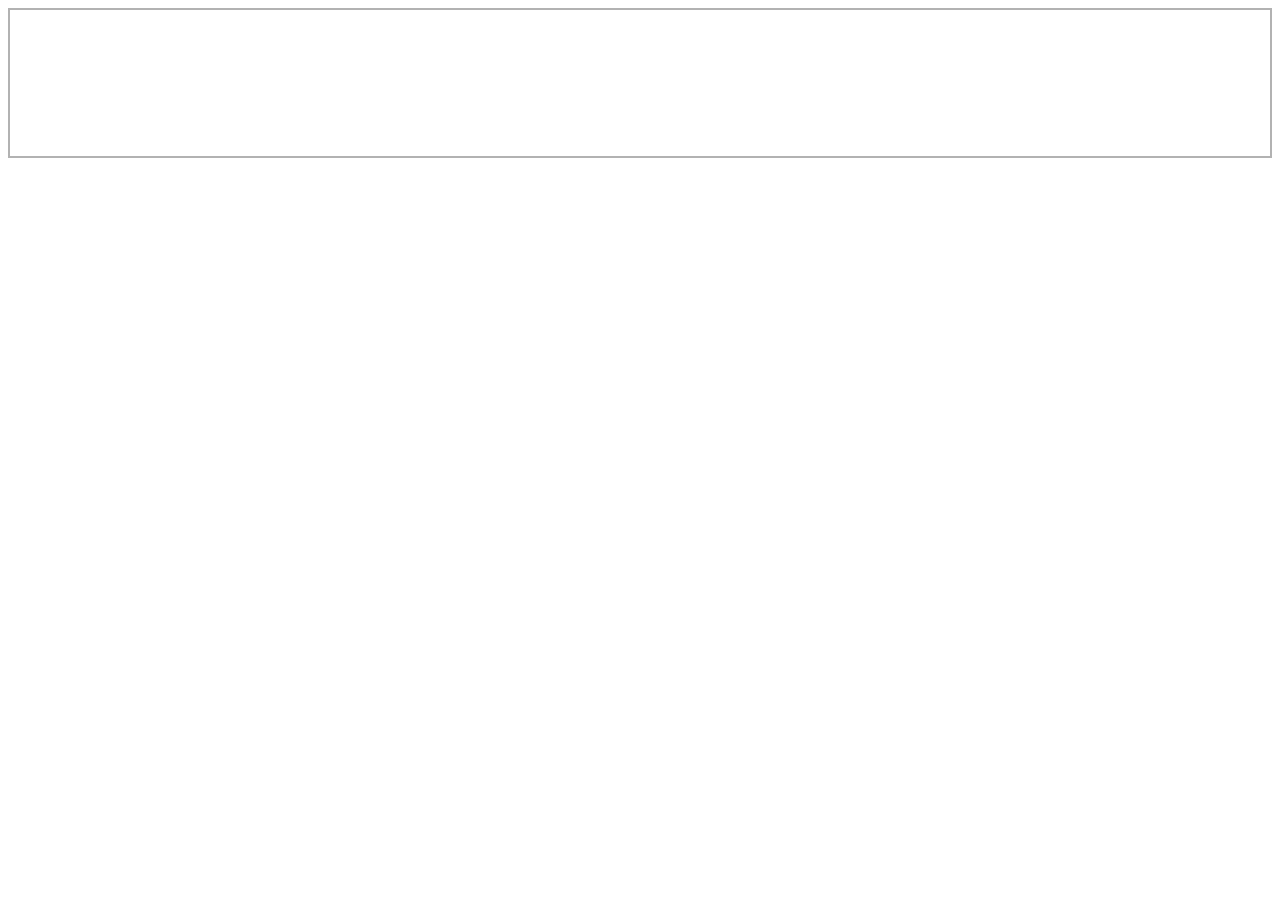
==== index.html @ 52340e89 "Basic initial structure of the website" ====
<html lang="en-us">
    <head>
        <title>Reslide - remotely control the slides of your presentation</title>
        <link rel="stylesheet" type="text/css" href="./css/reslide.css" />
    </head>
    <body>
        <div class="dropzone" id="dropzone"></div>

        <script src="./js/jquery-3.2.1.min.js"></script>
        <script src="./js/dropzone.min.js"></script>
        <script>
            Dropzone.autoDiscover = false;
            $(function() {
              var aDropzone = new Dropzone('#dropzone', {
                  url: './api/?method=create',
                  acceptedFiles: 'application/pdf',
                  dictDefaultMessage: 'Here!'
              });
              aDropzone.on('addedfile', function(file) {
                  // TODO: do something?
              });
              aDropzone.on('error', function(theFile, theErrorMessage) {
                  console.error(theErrorMessage);
              });
              aDropzone.on('success', function(theFile, theResponse) {
                  if(theResponse.success) {
                      window.location = './presentation/?id=' + theResponse.data.viewer_id + '&presenter=' + theResponse.data.presenter_id;
                  } else {
                      console.error('Something bad', theResponse.message);
                  }
              });
            })
        </script>
    </body>
</html>
---- css/reslide.css ----
@-webkit-keyframes passing-through{0%{opacity:0;-webkit-transform:translateY(40px);-moz-transform:translateY(40px);-ms-transform:translateY(40px);-o-transform:translateY(40px);transform:translateY(40px)}30%, 70%{opacity:1;-webkit-transform:translateY(0px);-moz-transform:translateY(0px);-ms-transform:translateY(0px);-o-transform:translateY(0px);transform:translateY(0px)}100%{opacity:0;-webkit-transform:translateY(-40px);-moz-transform:translateY(-40px);-ms-transform:translateY(-40px);-o-transform:translateY(-40px);transform:translateY(-40px)}}@-moz-keyframes passing-through{0%{opacity:0;-webkit-transform:translateY(40px);-moz-transform:translateY(40px);-ms-transform:translateY(40px);-o-transform:translateY(40px);transform:translateY(40px)}30%, 70%{opacity:1;-webkit-transform:translateY(0px);-moz-transform:translateY(0px);-ms-transform:translateY(0px);-o-transform:translateY(0px);transform:translateY(0px)}100%{opacity:0;-webkit-transform:translateY(-40px);-moz-transform:translateY(-40px);-ms-transform:translateY(-40px);-o-transform:translateY(-40px);transform:translateY(-40px)}}@keyframes passing-through{0%{opacity:0;-webkit-transform:translateY(40px);-moz-transform:translateY(40px);-ms-transform:translateY(40px);-o-transform:translateY(40px);transform:translateY(40px)}30%, 70%{opacity:1;-webkit-transform:translateY(0px);-moz-transform:translateY(0px);-ms-transform:translateY(0px);-o-transform:translateY(0px);transform:translateY(0px)}100%{opacity:0;-webkit-transform:translateY(-40px);-moz-transform:translateY(-40px);-ms-transform:translateY(-40px);-o-transform:translateY(-40px);transform:translateY(-40px)}}@-webkit-keyframes slide-in{0%{opacity:0;-webkit-transform:translateY(40px);-moz-transform:translateY(40px);-ms-transform:translateY(40px);-o-transform:translateY(40px);transform:translateY(40px)}30%{opacity:1;-webkit-transform:translateY(0px);-moz-transform:translateY(0px);-ms-transform:translateY(0px);-o-transform:translateY(0px);transform:translateY(0px)}}@-moz-keyframes slide-in{0%{opacity:0;-webkit-transform:translateY(40px);-moz-transform:translateY(40px);-ms-transform:translateY(40px);-o-transform:translateY(40px);transform:translateY(40px)}30%{opacity:1;-webkit-transform:translateY(0px);-moz-transform:translateY(0px);-ms-transform:translateY(0px);-o-transform:translateY(0px);transform:translateY(0px)}}@keyframes slide-in{0%{opacity:0;-webkit-transform:translateY(40px);-moz-transform:translateY(40px);-ms-transform:translateY(40px);-o-transform:translateY(40px);transform:translateY(40px)}30%{opacity:1;-webkit-transform:translateY(0px);-moz-transform:translateY(0px);-ms-transform:translateY(0px);-o-transform:translateY(0px);transform:translateY(0px)}}@-webkit-keyframes pulse{0%{-webkit-transform:scale(1);-moz-transform:scale(1);-ms-transform:scale(1);-o-transform:scale(1);transform:scale(1)}10%{-webkit-transform:scale(1.1);-moz-transform:scale(1.1);-ms-transform:scale(1.1);-o-transform:scale(1.1);transform:scale(1.1)}20%{-webkit-transform:scale(1);-moz-transform:scale(1);-ms-transform:scale(1);-o-transform:scale(1);transform:scale(1)}}@-moz-keyframes pulse{0%{-webkit-transform:scale(1);-moz-transform:scale(1);-ms-transform:scale(1);-o-transform:scale(1);transform:scale(1)}10%{-webkit-transform:scale(1.1);-moz-transform:scale(1.1);-ms-transform:scale(1.1);-o-transform:scale(1.1);transform:scale(1.1)}20%{-webkit-transform:scale(1);-moz-transform:scale(1);-ms-transform:scale(1);-o-transform:scale(1);transform:scale(1)}}@keyframes pulse{0%{-webkit-transform:scale(1);-moz-transform:scale(1);-ms-transform:scale(1);-o-transform:scale(1);transform:scale(1)}10%{-webkit-transform:scale(1.1);-moz-transform:scale(1.1);-ms-transform:scale(1.1);-o-transform:scale(1.1);transform:scale(1.1)}20%{-webkit-transform:scale(1);-moz-transform:scale(1);-ms-transform:scale(1);-o-transform:scale(1);transform:scale(1)}}.dropzone,.dropzone *{box-sizing:border-box}.dropzone{min-height:150px;border:2px solid rgba(0,0,0,0.3);background:white;padding:20px 20px}.dropzone.dz-clickable{cursor:pointer}.dropzone.dz-clickable *{cursor:default}.dropzone.dz-clickable .dz-message,.dropzone.dz-clickable .dz-message *{cursor:pointer}.dropzone.dz-started .dz-message{display:none}.dropzone.dz-drag-hover{border-style:solid}.dropzone.dz-drag-hover .dz-message{opacity:0.5}.dropzone .dz-message{text-align:center;margin:2em 0}.dropzone .dz-preview{position:relative;display:inline-block;vertical-align:top;margin:16px;min-height:100px}.dropzone .dz-preview:hover{z-index:1000}.dropzone .dz-preview:hover .dz-details{opacity:1}.dropzone .dz-preview.dz-file-preview .dz-image{border-radius:20px;background:#999;background:linear-gradient(to bottom, #eee, #ddd)}.dropzone .dz-preview.dz-file-preview .dz-details{opacity:1}.dropzone .dz-preview.dz-image-preview{background:white}.dropzone .dz-preview.dz-image-preview .dz-details{-webkit-transition:opacity 0.2s linear;-moz-transition:opacity 0.2s linear;-ms-transition:opacity 0.2s linear;-o-transition:opacity 0.2s linear;transition:opacity 0.2s linear}.dropzone .dz-preview .dz-remove{font-size:14px;text-align:center;display:block;cursor:pointer;border:none}.dropzone .dz-preview .dz-remove:hover{text-decoration:underline}.dropzone .dz-preview:hover .dz-details{opacity:1}.dropzone .dz-preview .dz-details{z-index:20;position:absolute;top:0;left:0;opacity:0;font-size:13px;min-width:100%;max-width:100%;padding:2em 1em;text-align:center;color:rgba(0,0,0,0.9);line-height:150%}.dropzone .dz-preview .dz-details .dz-size{margin-bottom:1em;font-size:16px}.dropzone .dz-preview .dz-details .dz-filename{white-space:nowrap}.dropzone .dz-preview .dz-details .dz-filename:hover span{border:1px solid rgba(200,200,200,0.8);background-color:rgba(255,255,255,0.8)}.dropzone .dz-preview .dz-details .dz-filename:not(:hover){overflow:hidden;text-overflow:ellipsis}.dropzone .dz-preview .dz-details .dz-filename:not(:hover) span{border:1px solid transparent}.dropzone .dz-preview .dz-details .dz-filename span,.dropzone .dz-preview .dz-details .dz-size span{background-color:rgba(255,255,255,0.4);padding:0 0.4em;border-radius:3px}.dropzone .dz-preview:hover .dz-image img{-webkit-transform:scale(1.05, 1.05);-moz-transform:scale(1.05, 1.05);-ms-transform:scale(1.05, 1.05);-o-transform:scale(1.05, 1.05);transform:scale(1.05, 1.05);-webkit-filter:blur(8px);filter:blur(8px)}.dropzone .dz-preview .dz-image{border-radius:20px;overflow:hidden;width:120px;height:120px;position:relative;display:block;z-index:10}.dropzone .dz-preview .dz-image img{display:block}.dropzone .dz-preview.dz-success .dz-success-mark{-webkit-animation:passing-through 3s cubic-bezier(0.77, 0, 0.175, 1);-moz-animation:passing-through 3s cubic-bezier(0.77, 0, 0.175, 1);-ms-animation:passing-through 3s cubic-bezier(0.77, 0, 0.175, 1);-o-animation:passing-through 3s cubic-bezier(0.77, 0, 0.175, 1);animation:passing-through 3s cubic-bezier(0.77, 0, 0.175, 1)}.dropzone .dz-preview.dz-error .dz-error-mark{opacity:1;-webkit-animation:slide-in 3s cubic-bezier(0.77, 0, 0.175, 1);-moz-animation:slide-in 3s cubic-bezier(0.77, 0, 0.175, 1);-ms-animation:slide-in 3s cubic-bezier(0.77, 0, 0.175, 1);-o-animation:slide-in 3s cubic-bezier(0.77, 0, 0.175, 1);animation:slide-in 3s cubic-bezier(0.77, 0, 0.175, 1)}.dropzone .dz-preview .dz-success-mark,.dropzone .dz-preview .dz-error-mark{pointer-events:none;opacity:0;z-index:500;position:absolute;display:block;top:50%;left:50%;margin-left:-27px;margin-top:-27px}.dropzone .dz-preview .dz-success-mark svg,.dropzone .dz-preview .dz-error-mark svg{display:block;width:54px;height:54px}.dropzone .dz-preview.dz-processing .dz-progress{opacity:1;-webkit-transition:all 0.2s linear;-moz-transition:all 0.2s linear;-ms-transition:all 0.2s linear;-o-transition:all 0.2s linear;transition:all 0.2s linear}.dropzone .dz-preview.dz-complete .dz-progress{opacity:0;-webkit-transition:opacity 0.4s ease-in;-moz-transition:opacity 0.4s ease-in;-ms-transition:opacity 0.4s ease-in;-o-transition:opacity 0.4s ease-in;transition:opacity 0.4s ease-in}.dropzone .dz-preview:not(.dz-processing) .dz-progress{-webkit-animation:pulse 6s ease infinite;-moz-animation:pulse 6s ease infinite;-ms-animation:pulse 6s ease infinite;-o-animation:pulse 6s ease infinite;animation:pulse 6s ease infinite}.dropzone .dz-preview .dz-progress{opacity:1;z-index:1000;pointer-events:none;position:absolute;height:16px;left:50%;top:50%;margin-top:-8px;width:80px;margin-left:-40px;background:rgba(255,255,255,0.9);-webkit-transform:scale(1);border-radius:8px;overflow:hidden}.dropzone .dz-preview .dz-progress .dz-upload{background:#333;background:linear-gradient(to bottom, #666, #444);position:absolute;top:0;left:0;bottom:0;width:0;-webkit-transition:width 300ms ease-in-out;-moz-transition:width 300ms ease-in-out;-ms-transition:width 300ms ease-in-out;-o-transition:width 300ms ease-in-out;transition:width 300ms ease-in-out}.dropzone .dz-preview.dz-error .dz-error-message{display:block}.dropzone .dz-preview.dz-error:hover .dz-error-message{opacity:1;pointer-events:auto}.dropzone .dz-preview .dz-error-message{pointer-events:none;z-index:1000;position:absolute;display:block;display:none;opacity:0;-webkit-transition:opacity 0.3s ease;-moz-transition:opacity 0.3s ease;-ms-transition:opacity 0.3s ease;-o-transition:opacity 0.3s ease;transition:opacity 0.3s ease;border-radius:8px;font-size:13px;top:130px;left:-10px;width:140px;background:#be2626;background:linear-gradient(to bottom, #be2626, #a92222);padding:0.5em 1.2em;color:white}.dropzone .dz-preview .dz-error-message:after{content:'';position:absolute;top:-6px;left:64px;width:0;height:0;border-left:6px solid transparent;border-right:6px solid transparent;border-bottom:6px solid #be2626}

.dropzone,.dropzone *{box-sizing:border-box}.dropzone{position:relative}.dropzone .dz-preview{position:relative;display:inline-block;width:120px;margin:0.5em}.dropzone .dz-preview .dz-progress{display:block;height:15px;border:1px solid #aaa}.dropzone .dz-preview .dz-progress .dz-upload{display:block;height:100%;width:0;background:green}.dropzone .dz-preview .dz-error-message{color:red;display:none}.dropzone .dz-preview.dz-error .dz-error-message,.dropzone .dz-preview.dz-error .dz-error-mark{display:block}.dropzone .dz-preview.dz-success .dz-success-mark{display:block}.dropzone .dz-preview .dz-error-mark,.dropzone .dz-preview .dz-success-mark{position:absolute;display:none;left:30px;top:30px;width:54px;height:58px;left:50%;margin-left:-27px}
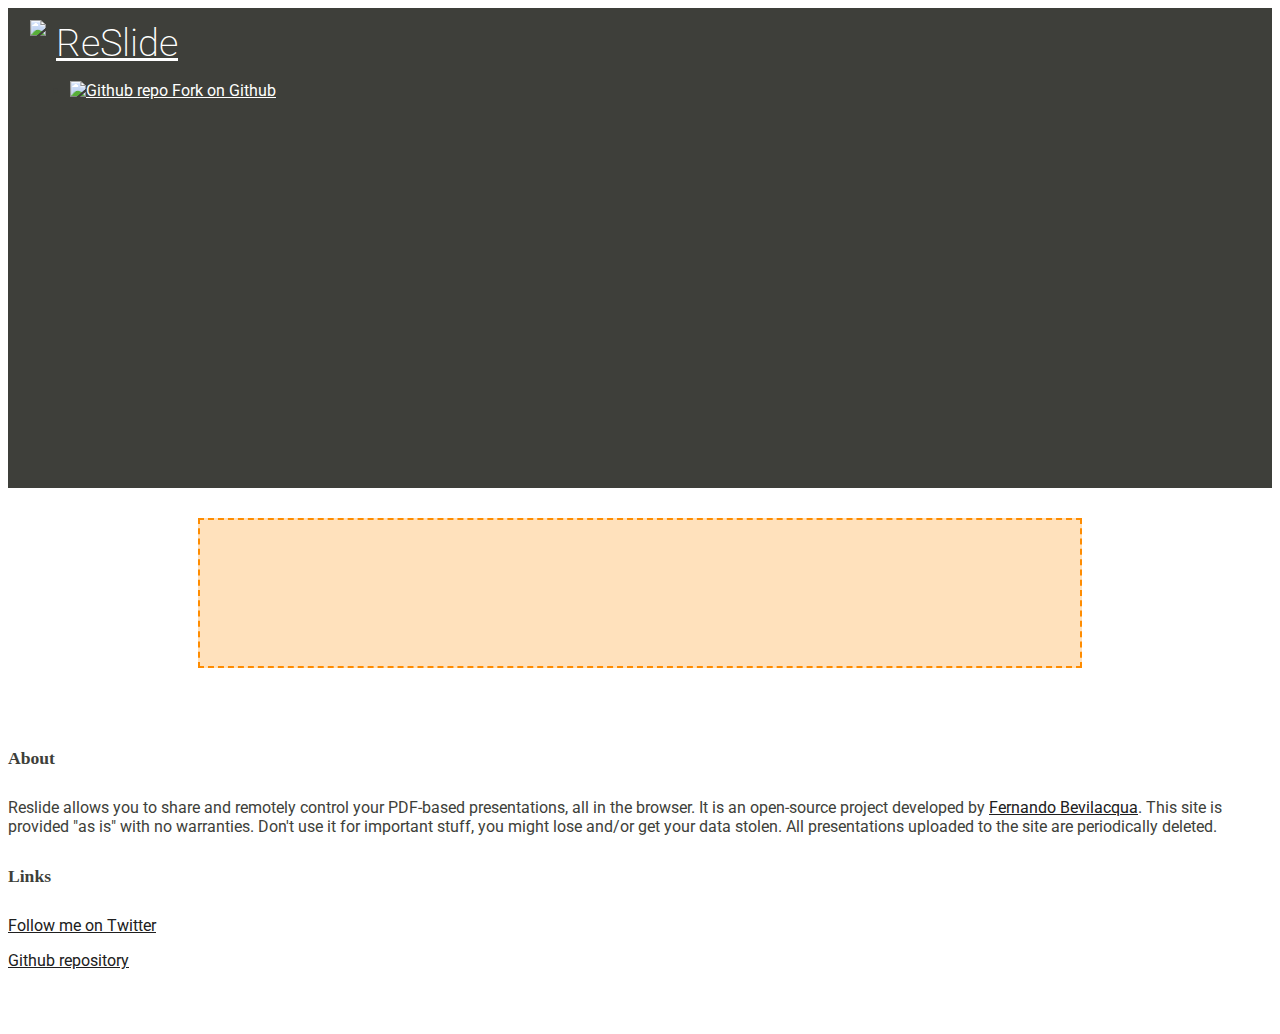
==== commit bfba161f: "More UI and UX love" ====
--- a/index.html
+++ b/index.html
@@ -1,10 +1,54 @@
-<html lang="en-us">
-    <head>
-        <title>Reslide - remotely control the slides of your presentation</title>
-        <link rel="stylesheet" type="text/css" href="./css/reslide.css" />
-    </head>
-    <body>
+<!DOCTYPE html>
+<html lang="en">
+  <head>
+    <meta charset="utf-8">
+    <meta http-equiv="X-UA-Compatible" content="IE=edge">
+    <meta name="viewport" content="width=device-width, initial-scale=1">
+    <meta name="description" content="Remotely control the slides of your presentation">
+    <meta name="author" content="Fernando Bevilacqua">
+    <link rel="icon" href="./favicon.png">
+
+    <title>Reslide - share and remotely control the slides of your presentation</title>
+
+    <!-- Bootstrap core CSS -->
+    <link href="./css/bootstrap.min.css" rel="stylesheet">
+
+    <!-- HTML5 shim and Respond.js for IE8 support of HTML5 elements and media queries -->
+    <!--[if lt IE 9]>
+      <script src="https://oss.maxcdn.com/html5shiv/3.7.2/html5shiv.min.js"></script>
+      <script src="https://oss.maxcdn.com/respond/1.4.2/respond.min.js"></script>
+    <![endif]-->
+
+    <!-- Custom styles for this template -->
+    <link href="./css/reslide.css?20170809" rel="stylesheet">
+  </head>
+
+  <body>
+        <div class="navbar-wrapper">
+            <div class="container">
+                <nav class="navbar navbar-static-top">
+                    <div class="container">
+                        <div class="navbar-header">
+                            <img src="./img/reslide-logo.png" />
+                            <a class="navbar-brand" href="./">reSlide</a>
+                        </div>
+                        <div id="navbar" class="navbar-collapse collapse">
+                            <ul class="nav navbar-nav pull-right">
+                                <li><a href="https://github.com/Dovyski/reslide" target="_blank"><img src="./img/github.png" style="width: 35px; height: auto; margin-top: -10px;" title="Github repo"> Fork on Github</a></li>
+                            </ul>
+                        </div>
+                    </div>
+                </nav>
+            </div>
+        </div>
+
+        <div class="page-header">
+          <div class="clouds"></div>
+          <div class="clouds"></div>
+        </div>
+
         <div class="dropzone" id="dropzone"></div>
+        <div id="messages"></div>
 
         <script src="./js/jquery-3.2.1.min.js"></script>
         <script src="./js/dropzone.min.js"></script>
@@ -14,22 +58,49 @@
               var aDropzone = new Dropzone('#dropzone', {
                   url: './api/?method=create',
                   acceptedFiles: 'application/pdf',
-                  dictDefaultMessage: 'Here!'
+                  dictDefaultMessage: '<strong>Drag-and-drop your PDF presentation here</strong><br />(or click to find the PDF on your computer)',
+                  dictMaxFilesExceeded: 'You can only upload a single PDF file.',
+                  maxFiles: 1, // only a single PDF is allowed
+                  maxFilesize: 64 // Mb
               });
               aDropzone.on('addedfile', function(file) {
                   // TODO: do something?
+                  $('#dropzone').hide();
+                  $('#messages').html('<div class="alert alert-info" role="alert"><strong><img src="./img/circle-o-notch.png" class="spin" style="width: 16px; height: 16px;"/> Uploading!</strong> Please wait a bit. Progress: <span id="progress"></span></div>');
+              });
+              aDropzone.on('uploadprogress', function(theFile, theProgress, theBytesSent) {
+                  $('#progress').html(theProgress.toFixed(2) + '%');
               });
               aDropzone.on('error', function(theFile, theErrorMessage) {
+                  $('#messages').html('<div class="alert alert-danger" role="alert"><strong>Oops!</strong> ' + theErrorMessage + '.</div>');
                   console.error(theErrorMessage);
               });
               aDropzone.on('success', function(theFile, theResponse) {
                   if(theResponse.success) {
-                      window.location = './presentation/?id=' + theResponse.data.viewer_id + '&presenter=' + theResponse.data.presenter_id;
+                      var aUrl = './presentation/?id=' + theResponse.data.viewer_id + '&presenter=' + theResponse.data.presenter_id;
+                      $('#messages').html('<div class="alert alert-success" role="alert"><strong>All good!</strong> You are being redirected, hang tight. If nothing happens, click <a href="' + aUrl + '">here</a>.</div>');
+                      window.location = aUrl;
                   } else {
-                      console.error('Something bad', theResponse.message);
+                      $('#messages').html('<div class="alert alert-danger" role="alert"><strong>Oops!</strong> ' + theResponse.message + '</div>');
+                      console.error('Something bad:', theResponse.message);
                   }
               });
             })
         </script>
+
+        <footer class="container foot">
+           <div class="row">
+             <div class="col-md-9">
+                 <h5>About</h5>
+                 <p>Reslide allows you to share and remotely control your PDF-based presentations, all in the browser. It is an open-source project developed by <a href="https://github.com/Dovyski" target="_blank">Fernando Bevilacqua</a>. This site is provided "as is" with no warranties. Don't use it for important stuff, you might lose and/or get your data stolen. All presentations uploaded to the site are periodically deleted.</p>
+             </div>
+             <div class="col-md-1"></div>
+             <div class="col-md-2">
+                 <h5>Links</h5>
+                 <p><a href="https://twitter.com/As3GameGears" target="_blank">Follow me on Twitter</a></p>
+                 <p><a href="https://github.com/Dovyski/reslide" target="_blank">Github repository</a></p>
+             </div>
+           </div>
+        </footer>
     </body>
 </html>
--- a/css/reslide.css
+++ b/css/reslide.css
@@ -1,3 +1,249 @@
+@import url(http://fonts.googleapis.com/css?family=Roboto:900,300);
+
+/* GLOBAL STYLES
+-------------------------------------------------- */
+/* Padding below the footer and lighter body text */
+
+body {
+	padding-bottom: 40px;
+	color: #3e3f3a;
+	overflow-x: hidden;
+}
+
+p,li,ol {
+	font-family: 'Roboto', sans-serif;
+}
+
+#messages {
+	width: 80%;
+	margin: 0 auto;
+	text-align: center;
+}
+
+.spin {
+	-webkit-animation-name: spin;
+	 -webkit-animation-duration: 4000ms;
+	 -webkit-animation-iteration-count: infinite;
+	 -webkit-animation-timing-function: linear;
+	 -moz-animation-name: spin;
+	 -moz-animation-duration: 4000ms;
+	 -moz-animation-iteration-count: infinite;
+	 -moz-animation-timing-function: linear;
+	 -ms-animation-name: spin;
+	 -ms-animation-duration: 4000ms;
+	 -ms-animation-iteration-count: infinite;
+	 -ms-animation-timing-function: linear;
+
+	 animation-name: spin;
+	 animation-duration: 4000ms;
+	 animation-iteration-count: infinite;
+	 animation-timing-function: linear;
+}
+
+/* Slin */
+@-moz-keyframes spin {
+    from { -moz-transform: rotate(0deg); }
+    to { -moz-transform: rotate(360deg); }
+}
+@-webkit-keyframes spin {
+    from { -webkit-transform: rotate(0deg); }
+    to { -webkit-transform: rotate(360deg); }
+}
+@keyframes spin {
+    from {transform:rotate(0deg);}
+    to {transform:rotate(360deg);}
+}
+
+/* NAVBAR
+-------------------------------------------------- */
+
+/* Special class on .container surrounding .navbar, used for positioning it into place. */
+.navbar-wrapper {
+  position: absolute;
+  top: 0;
+  right: 0;
+  left: 0;
+  z-index: 20;
+}
+
+/* Flip around the padding for proper display in narrow viewports */
+.navbar-wrapper > .container {
+  padding-right: 0;
+  padding-left: 0;
+}
+.navbar-wrapper .navbar {
+  padding-right: 15px;
+  padding-left: 15px;
+}
+.navbar-wrapper .navbar .container {
+  width: auto;
+}
+
+.navbar-header img {
+	float: left;
+	padding-right: 10px;
+}
+
+.navbar-wrapper a:active,
+.navbar-wrapper a:link,
+.navbar-wrapper a:visited,
+.navbar-wrapper a:hover {
+	color: #fff;
+}
+
+.navbar-brand {
+	font-size: 2.4em;
+	font-weight: 200;
+	text-transform: capitalize;
+	font-family: 'Roboto', sans-serif;
+	margin-top: 5px;
+}
+
+ul.nav a:hover {
+	background: #549EFF;
+}
+
+/* Page */
+
+.page-header {
+	height: 300px;
+	background: #3e3f3a;
+	text-align: center;
+	overflow: hidden;
+	position: relative;
+	margin: 0;
+	margin-bottom: 30px;
+	padding: 180px 0 0 0;
+	border: none;
+}
+.page h2 {
+	margin-bottom: 50px;
+}
+
+.page p {
+	font-size: 1.3em;
+}
+
+/* CUSTOMIZE THE CAROUSEL
+-------------------------------------------------- */
+
+/* Carousel base class */
+.carousel {
+	height: 650px;
+	background: url(../img/hero.jpg) #3e3f3a;
+	text-align: center;
+	overflow: hidden;
+	position: relative;
+	margin-bottom: 30px;
+	padding-top: 50px;
+}
+/* Since positioning the image, we need to help out the caption */
+.carousel-caption {
+	margin-bottom: 340px;
+}
+
+.carousel div.image {
+	width: 800px;
+	height: 500px;
+	margin: 0 auto;
+	z-index: 10;
+}
+
+.carousel div.image img {
+	width: 800px;
+	height: auto;
+	margin: 220px 0 -200px 0;
+}
+
+/* Clouds */
+
+.clouds {
+	margin-top: 20px;
+	height: 130px;
+    background: url(../img/cloud.png) repeat-x;
+	z-index: 11;
+}
+
+footer {
+	text-align: left;
+	margin-top: 80px;
+}
+
+footer h5 {
+	font-weight: bold;
+	font-size: 1.1em;
+}
+
+footer small {
+	color: #9d9d9d;
+}
+
+footer small a:link,
+footer small a:active,
+footer small a:hover,
+footer small a:visited {
+	color: #9d9d9d;
+}
+
+footer a:link,
+footer a:active,
+footer a:hover,
+footer a:visited {
+	color: #202020;
+}
+
+/* RESPONSIVE CSS
+-------------------------------------------------- */
+
+@media (min-width: 768px) {
+  /* Navbar positioning foo */
+  .navbar-wrapper {
+    margin-top: 20px;
+  }
+  .navbar-wrapper .container {
+    padding-right: 15px;
+    padding-left: 15px;
+  }
+  .navbar-wrapper .navbar {
+    padding-right: 0;
+    padding-left: 0;
+  }
+
+  /* The navbar becomes detached from the top, so we round the corners */
+  .navbar-wrapper .navbar {
+    border-radius: 4px;
+  }
+
+  /* Bump up size of carousel content */
+  .carousel-caption p {
+    margin-bottom: 20px;
+    font-size: 21px;
+    line-height: 1.4;
+  }
+
+  .featurette-heading {
+    font-size: 50px;
+  }
+}
+
+@media (min-width: 992px) {
+  .featurette-heading {
+    margin-top: 120px;
+  }
+}
+
+/* Dropzone stuff */
+
 @-webkit-keyframes passing-through{0%{opacity:0;-webkit-transform:translateY(40px);-moz-transform:translateY(40px);-ms-transform:translateY(40px);-o-transform:translateY(40px);transform:translateY(40px)}30%, 70%{opacity:1;-webkit-transform:translateY(0px);-moz-transform:translateY(0px);-ms-transform:translateY(0px);-o-transform:translateY(0px);transform:translateY(0px)}100%{opacity:0;-webkit-transform:translateY(-40px);-moz-transform:translateY(-40px);-ms-transform:translateY(-40px);-o-transform:translateY(-40px);transform:translateY(-40px)}}@-moz-keyframes passing-through{0%{opacity:0;-webkit-transform:translateY(40px);-moz-transform:translateY(40px);-ms-transform:translateY(40px);-o-transform:translateY(40px);transform:translateY(40px)}30%, 70%{opacity:1;-webkit-transform:translateY(0px);-moz-transform:translateY(0px);-ms-transform:translateY(0px);-o-transform:translateY(0px);transform:translateY(0px)}100%{opacity:0;-webkit-transform:translateY(-40px);-moz-transform:translateY(-40px);-ms-transform:translateY(-40px);-o-transform:translateY(-40px);transform:translateY(-40px)}}@keyframes passing-through{0%{opacity:0;-webkit-transform:translateY(40px);-moz-transform:translateY(40px);-ms-transform:translateY(40px);-o-transform:translateY(40px);transform:translateY(40px)}30%, 70%{opacity:1;-webkit-transform:translateY(0px);-moz-transform:translateY(0px);-ms-transform:translateY(0px);-o-transform:translateY(0px);transform:translateY(0px)}100%{opacity:0;-webkit-transform:translateY(-40px);-moz-transform:translateY(-40px);-ms-transform:translateY(-40px);-o-transform:translateY(-40px);transform:translateY(-40px)}}@-webkit-keyframes slide-in{0%{opacity:0;-webkit-transform:translateY(40px);-moz-transform:translateY(40px);-ms-transform:translateY(40px);-o-transform:translateY(40px);transform:translateY(40px)}30%{opacity:1;-webkit-transform:translateY(0px);-moz-transform:translateY(0px);-ms-transform:translateY(0px);-o-transform:translateY(0px);transform:translateY(0px)}}@-moz-keyframes slide-in{0%{opacity:0;-webkit-transform:translateY(40px);-moz-transform:translateY(40px);-ms-transform:translateY(40px);-o-transform:translateY(40px);transform:translateY(40px)}30%{opacity:1;-webkit-transform:translateY(0px);-moz-transform:translateY(0px);-ms-transform:translateY(0px);-o-transform:translateY(0px);transform:translateY(0px)}}@keyframes slide-in{0%{opacity:0;-webkit-transform:translateY(40px);-moz-transform:translateY(40px);-ms-transform:translateY(40px);-o-transform:translateY(40px);transform:translateY(40px)}30%{opacity:1;-webkit-transform:translateY(0px);-moz-transform:translateY(0px);-ms-transform:translateY(0px);-o-transform:translateY(0px);transform:translateY(0px)}}@-webkit-keyframes pulse{0%{-webkit-transform:scale(1);-moz-transform:scale(1);-ms-transform:scale(1);-o-transform:scale(1);transform:scale(1)}10%{-webkit-transform:scale(1.1);-moz-transform:scale(1.1);-ms-transform:scale(1.1);-o-transform:scale(1.1);transform:scale(1.1)}20%{-webkit-transform:scale(1);-moz-transform:scale(1);-ms-transform:scale(1);-o-transform:scale(1);transform:scale(1)}}@-moz-keyframes pulse{0%{-webkit-transform:scale(1);-moz-transform:scale(1);-ms-transform:scale(1);-o-transform:scale(1);transform:scale(1)}10%{-webkit-transform:scale(1.1);-moz-transform:scale(1.1);-ms-transform:scale(1.1);-o-transform:scale(1.1);transform:scale(1.1)}20%{-webkit-transform:scale(1);-moz-transform:scale(1);-ms-transform:scale(1);-o-transform:scale(1);transform:scale(1)}}@keyframes pulse{0%{-webkit-transform:scale(1);-moz-transform:scale(1);-ms-transform:scale(1);-o-transform:scale(1);transform:scale(1)}10%{-webkit-transform:scale(1.1);-moz-transform:scale(1.1);-ms-transform:scale(1.1);-o-transform:scale(1.1);transform:scale(1.1)}20%{-webkit-transform:scale(1);-moz-transform:scale(1);-ms-transform:scale(1);-o-transform:scale(1);transform:scale(1)}}.dropzone,.dropzone *{box-sizing:border-box}.dropzone{min-height:150px;border:2px solid rgba(0,0,0,0.3);background:white;padding:20px 20px}.dropzone.dz-clickable{cursor:pointer}.dropzone.dz-clickable *{cursor:default}.dropzone.dz-clickable .dz-message,.dropzone.dz-clickable .dz-message *{cursor:pointer}.dropzone.dz-started .dz-message{display:none}.dropzone.dz-drag-hover{border-style:solid}.dropzone.dz-drag-hover .dz-message{opacity:0.5}.dropzone .dz-message{text-align:center;margin:2em 0}.dropzone .dz-preview{position:relative;display:inline-block;vertical-align:top;margin:16px;min-height:100px}.dropzone .dz-preview:hover{z-index:1000}.dropzone .dz-preview:hover .dz-details{opacity:1}.dropzone .dz-preview.dz-file-preview .dz-image{border-radius:20px;background:#999;background:linear-gradient(to bottom, #eee, #ddd)}.dropzone .dz-preview.dz-file-preview .dz-details{opacity:1}.dropzone .dz-preview.dz-image-preview{background:white}.dropzone .dz-preview.dz-image-preview .dz-details{-webkit-transition:opacity 0.2s linear;-moz-transition:opacity 0.2s linear;-ms-transition:opacity 0.2s linear;-o-transition:opacity 0.2s linear;transition:opacity 0.2s linear}.dropzone .dz-preview .dz-remove{font-size:14px;text-align:center;display:block;cursor:pointer;border:none}.dropzone .dz-preview .dz-remove:hover{text-decoration:underline}.dropzone .dz-preview:hover .dz-details{opacity:1}.dropzone .dz-preview .dz-details{z-index:20;position:absolute;top:0;left:0;opacity:0;font-size:13px;min-width:100%;max-width:100%;padding:2em 1em;text-align:center;color:rgba(0,0,0,0.9);line-height:150%}.dropzone .dz-preview .dz-details .dz-size{margin-bottom:1em;font-size:16px}.dropzone .dz-preview .dz-details .dz-filename{white-space:nowrap}.dropzone .dz-preview .dz-details .dz-filename:hover span{border:1px solid rgba(200,200,200,0.8);background-color:rgba(255,255,255,0.8)}.dropzone .dz-preview .dz-details .dz-filename:not(:hover){overflow:hidden;text-overflow:ellipsis}.dropzone .dz-preview .dz-details .dz-filename:not(:hover) span{border:1px solid transparent}.dropzone .dz-preview .dz-details .dz-filename span,.dropzone .dz-preview .dz-details .dz-size span{background-color:rgba(255,255,255,0.4);padding:0 0.4em;border-radius:3px}.dropzone .dz-preview:hover .dz-image img{-webkit-transform:scale(1.05, 1.05);-moz-transform:scale(1.05, 1.05);-ms-transform:scale(1.05, 1.05);-o-transform:scale(1.05, 1.05);transform:scale(1.05, 1.05);-webkit-filter:blur(8px);filter:blur(8px)}.dropzone .dz-preview .dz-image{border-radius:20px;overflow:hidden;width:120px;height:120px;position:relative;display:block;z-index:10}.dropzone .dz-preview .dz-image img{display:block}.dropzone .dz-preview.dz-success .dz-success-mark{-webkit-animation:passing-through 3s cubic-bezier(0.77, 0, 0.175, 1);-moz-animation:passing-through 3s cubic-bezier(0.77, 0, 0.175, 1);-ms-animation:passing-through 3s cubic-bezier(0.77, 0, 0.175, 1);-o-animation:passing-through 3s cubic-bezier(0.77, 0, 0.175, 1);animation:passing-through 3s cubic-bezier(0.77, 0, 0.175, 1)}.dropzone .dz-preview.dz-error .dz-error-mark{opacity:1;-webkit-animation:slide-in 3s cubic-bezier(0.77, 0, 0.175, 1);-moz-animation:slide-in 3s cubic-bezier(0.77, 0, 0.175, 1);-ms-animation:slide-in 3s cubic-bezier(0.77, 0, 0.175, 1);-o-animation:slide-in 3s cubic-bezier(0.77, 0, 0.175, 1);animation:slide-in 3s cubic-bezier(0.77, 0, 0.175, 1)}.dropzone .dz-preview .dz-success-mark,.dropzone .dz-preview .dz-error-mark{pointer-events:none;opacity:0;z-index:500;position:absolute;display:block;top:50%;left:50%;margin-left:-27px;margin-top:-27px}.dropzone .dz-preview .dz-success-mark svg,.dropzone .dz-preview .dz-error-mark svg{display:block;width:54px;height:54px}.dropzone .dz-preview.dz-processing .dz-progress{opacity:1;-webkit-transition:all 0.2s linear;-moz-transition:all 0.2s linear;-ms-transition:all 0.2s linear;-o-transition:all 0.2s linear;transition:all 0.2s linear}.dropzone .dz-preview.dz-complete .dz-progress{opacity:0;-webkit-transition:opacity 0.4s ease-in;-moz-transition:opacity 0.4s ease-in;-ms-transition:opacity 0.4s ease-in;-o-transition:opacity 0.4s ease-in;transition:opacity 0.4s ease-in}.dropzone .dz-preview:not(.dz-processing) .dz-progress{-webkit-animation:pulse 6s ease infinite;-moz-animation:pulse 6s ease infinite;-ms-animation:pulse 6s ease infinite;-o-animation:pulse 6s ease infinite;animation:pulse 6s ease infinite}.dropzone .dz-preview .dz-progress{opacity:1;z-index:1000;pointer-events:none;position:absolute;height:16px;left:50%;top:50%;margin-top:-8px;width:80px;margin-left:-40px;background:rgba(255,255,255,0.9);-webkit-transform:scale(1);border-radius:8px;overflow:hidden}.dropzone .dz-preview .dz-progress .dz-upload{background:#333;background:linear-gradient(to bottom, #666, #444);position:absolute;top:0;left:0;bottom:0;width:0;-webkit-transition:width 300ms ease-in-out;-moz-transition:width 300ms ease-in-out;-ms-transition:width 300ms ease-in-out;-o-transition:width 300ms ease-in-out;transition:width 300ms ease-in-out}.dropzone .dz-preview.dz-error .dz-error-message{display:block}.dropzone .dz-preview.dz-error:hover .dz-error-message{opacity:1;pointer-events:auto}.dropzone .dz-preview .dz-error-message{pointer-events:none;z-index:1000;position:absolute;display:block;display:none;opacity:0;-webkit-transition:opacity 0.3s ease;-moz-transition:opacity 0.3s ease;-ms-transition:opacity 0.3s ease;-o-transition:opacity 0.3s ease;transition:opacity 0.3s ease;border-radius:8px;font-size:13px;top:130px;left:-10px;width:140px;background:#be2626;background:linear-gradient(to bottom, #be2626, #a92222);padding:0.5em 1.2em;color:white}.dropzone .dz-preview .dz-error-message:after{content:'';position:absolute;top:-6px;left:64px;width:0;height:0;border-left:6px solid transparent;border-right:6px solid transparent;border-bottom:6px solid #be2626}
 
-.dropzone,.dropzone *{box-sizing:border-box}.dropzone{position:relative}.dropzone .dz-preview{position:relative;display:inline-block;width:120px;margin:0.5em}.dropzone .dz-preview .dz-progress{display:block;height:15px;border:1px solid #aaa}.dropzone .dz-preview .dz-progress .dz-upload{display:block;height:100%;width:0;background:green}.dropzone .dz-preview .dz-error-message{color:red;display:none}.dropzone .dz-preview.dz-error .dz-error-message,.dropzone .dz-preview.dz-error .dz-error-mark{display:block}.dropzone .dz-preview.dz-success .dz-success-mark{display:block}.dropzone .dz-preview .dz-error-mark,.dropzone .dz-preview .dz-success-mark{position:absolute;display:none;left:30px;top:30px;width:54px;height:58px;left:50%;margin-left:-27px}
+/* Div for dropzone */
+.dropzone {
+	border: 2px dashed #ff8c00;
+	background: #ffe1bc;
+	width: 70%;
+	margin: 0 auto;
+}
+
+.dz-message strong {
+	font-size: 1.3em;
+}
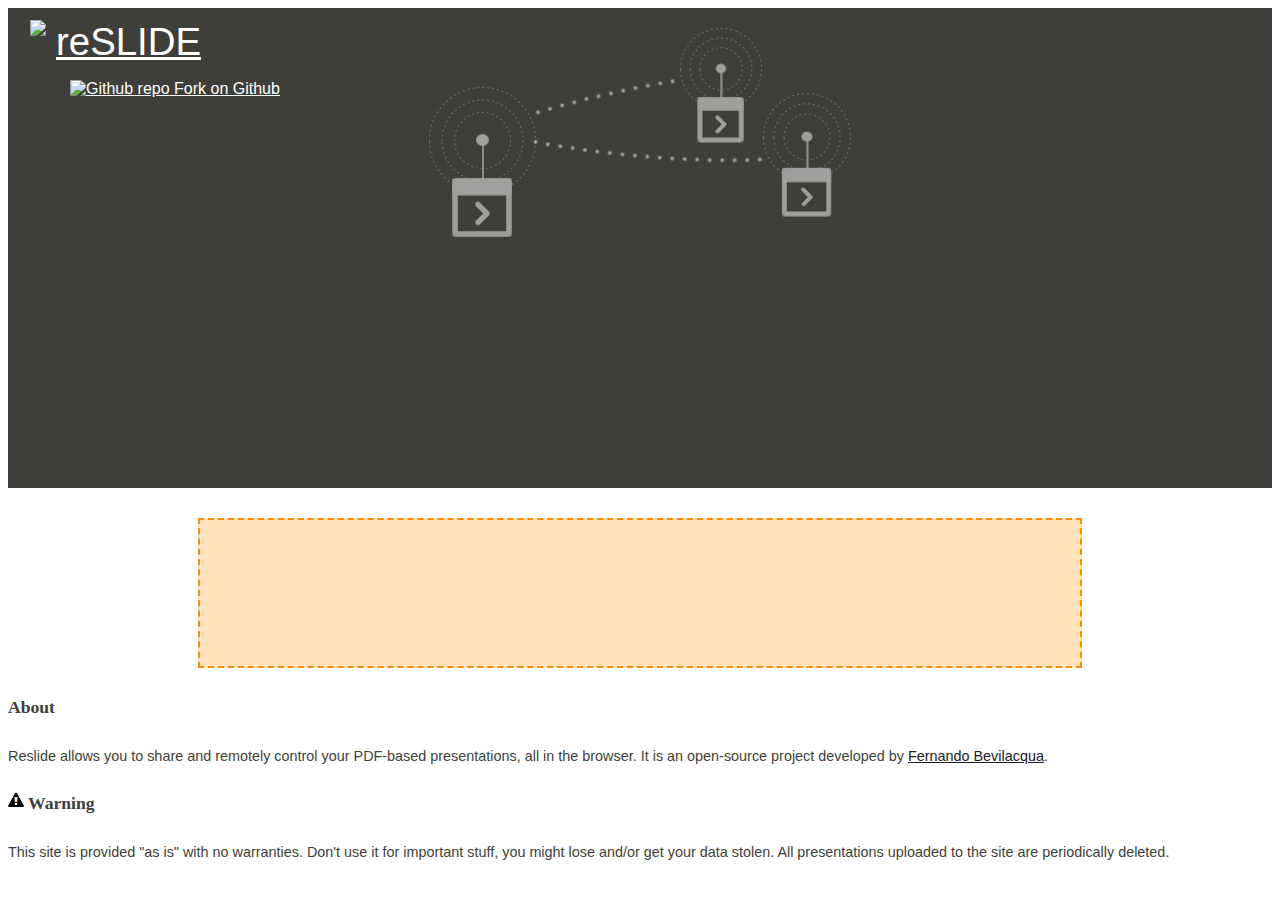
==== commit adfc3470: "Some tweaks in the main page" ====
--- a/index.html
+++ b/index.html
@@ -20,7 +20,7 @@
     <![endif]-->
 
     <!-- Custom styles for this template -->
-    <link href="./css/reslide.css?20170809" rel="stylesheet">
+    <link href="./css/reslide.css?20170810" rel="stylesheet">
   </head>
 
   <body>
@@ -30,7 +30,7 @@
                     <div class="container">
                         <div class="navbar-header">
                             <img src="./img/reslide-logo.png" />
-                            <a class="navbar-brand" href="./">reSlide</a>
+                            <a class="navbar-brand" href="./">reSLIDE</a>
                         </div>
                         <div id="navbar" class="navbar-collapse collapse">
                             <ul class="nav navbar-nav pull-right">
@@ -43,8 +43,7 @@
         </div>
 
         <div class="page-header">
-          <div class="clouds"></div>
-          <div class="clouds"></div>
+          <div class="clouds"><img src="./img/hero.png" title="ReSLIDE" /></div>
         </div>
 
         <div class="dropzone" id="dropzone"></div>
@@ -90,16 +89,17 @@
 
         <footer class="container foot">
            <div class="row">
-             <div class="col-md-9">
+             <div class="col-md-1"></div>
+             <div class="col-md-4">
                  <h5>About</h5>
-                 <p>Reslide allows you to share and remotely control your PDF-based presentations, all in the browser. It is an open-source project developed by <a href="https://github.com/Dovyski" target="_blank">Fernando Bevilacqua</a>. This site is provided "as is" with no warranties. Don't use it for important stuff, you might lose and/or get your data stolen. All presentations uploaded to the site are periodically deleted.</p>
+                 <p>Reslide allows you to share and remotely control your PDF-based presentations, all in the browser. It is an open-source project developed by <a href="https://github.com/Dovyski" target="_blank">Fernando Bevilacqua</a>.</p>
+             </div>
+             <div class="col-md-2"></div>
+             <div class="col-md-4">
+                 <h5><img src="./img/warning.png" style="width: 16px; height: 16px;"/> Warning</h5>
+                 <p>This site is provided "as is" with no warranties. Don't use it for important stuff, you might lose and/or get your data stolen. All presentations uploaded to the site are periodically deleted.</p>
              </div>
              <div class="col-md-1"></div>
-             <div class="col-md-2">
-                 <h5>Links</h5>
-                 <p><a href="https://twitter.com/As3GameGears" target="_blank">Follow me on Twitter</a></p>
-                 <p><a href="https://github.com/Dovyski/reslide" target="_blank">Github repository</a></p>
-             </div>
            </div>
         </footer>
     </body>
--- a/css/reslide.css
+++ b/css/reslide.css
@@ -1,5 +1,3 @@
-@import url(http://fonts.googleapis.com/css?family=Roboto:900,300);
-
 /* GLOBAL STYLES
 -------------------------------------------------- */
 /* Padding below the footer and lighter body text */
@@ -11,7 +9,7 @@
 }
 
 p,li,ol {
-	font-family: 'Roboto', sans-serif;
+	font-family: 'Arial', sans-serif;
 }
 
 #messages {
@@ -93,9 +91,7 @@
 
 .navbar-brand {
 	font-size: 2.4em;
-	font-weight: 200;
-	text-transform: capitalize;
-	font-family: 'Roboto', sans-serif;
+	font-family: 'Arial', sans-serif;
 	margin-top: 5px;
 }
 
@@ -162,11 +158,20 @@
 	height: 130px;
     background: url(../img/cloud.png) repeat-x;
 	z-index: 11;
+	text-align: center;
+}
+
+.clouds img {
+	margin-top: -180px;
 }
 
 footer {
 	text-align: left;
-	margin-top: 80px;
+	margin-top: 20px;
+}
+
+footer p {
+	font-size: 0.9em;
 }
 
 footer h5 {
